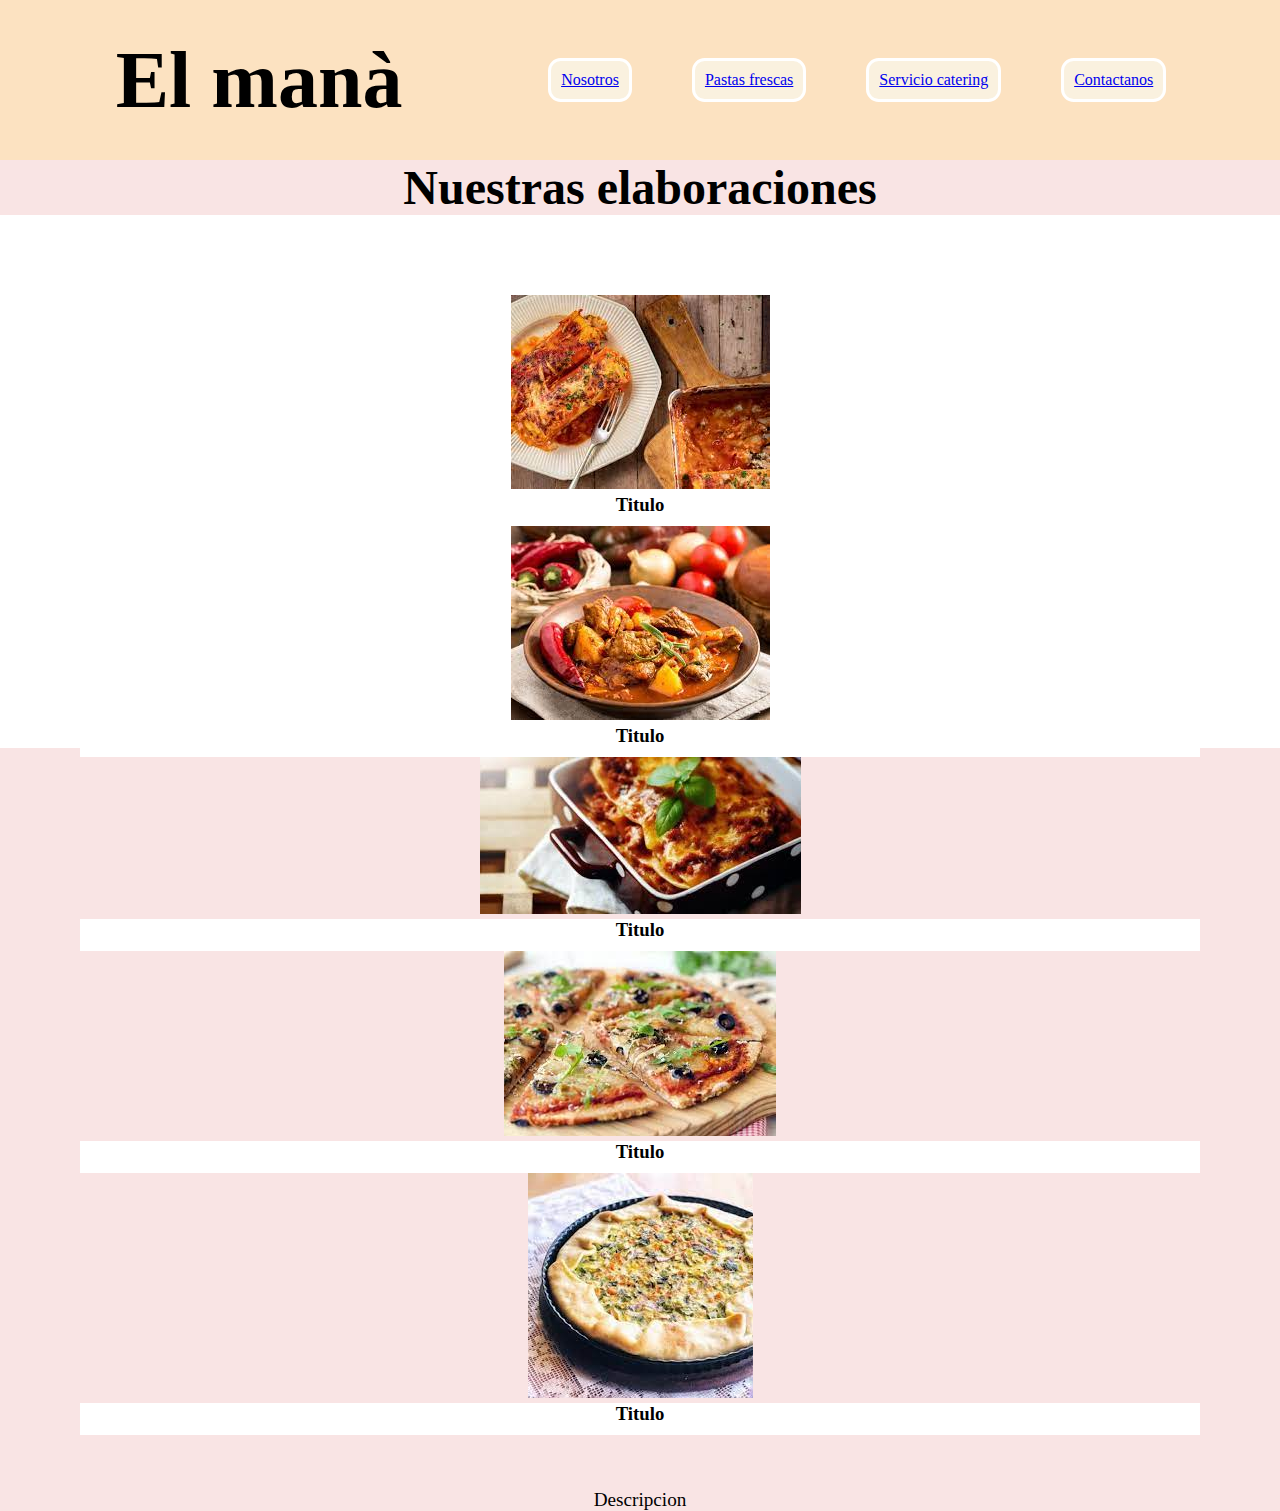
==== pages/cocinacasera.html @ 877b523a "subiendo archivo de mi web el mana" ====
<!DOCTYPE html>
<html lang="en">
<head>
    <meta charset="UTF-8">
    <meta http-equiv="X-UA-Compatible" content="IE=edge">
    <meta name="viewport" content="width=device-width, initial-scale=1.0">
    <!--link de tipografia-->
    
    <link rel="preconnect" href="https://fonts.googleapis.com">
    <link rel="preconnect" href="https://fonts.gstatic.com" crossorigin>
    <link href="https://fonts.googleapis.com/css2?family=Nunito:wght@200&family=Open+Sans&display=swap" rel="stylesheet">
    
    <!--link de mi css-->
    <link rel="stylesheet" href="../css/styles.css">


    <title>Cocina casera</title>
</head>
<body>
    <header>
        <h1> El manà </h1>
        <nav>
    <ul>
        <li>
            <a href="../index.html">
            Nosotros
            </a>
        </li>
         <li>   <a href="../pages/pastasfrescas.html">
            Pastas frescas
            </a>
        </li>
        <li>
            <a href="../pages/serviciocatering.html">
            Servicio catering
            </a>
        </li>
        <li>
            <a href="../pages/contactanos.html">
            Contactanos
            </a>
        </li>
    </ul>
</nav>
</header>
<h2>
    Nuestras elaboraciones 
</h2>

<main class="casero">
    <img src="/img/cocina casera/canelones.jfif" alt="imagen de canelones ">
    <div>
        <h3>Titulo</h3>
        <p>Descripcion</p>
    </div>
    <img src="/img/cocina casera/estofado.jfif" alt="imagen de estofado">
    <div>
        <h3>Titulo</h3>
        <p>Descripcion</p>
    </div>
    <img src="/img/cocina casera/lasagna.jfif" alt="imagen de lasagna">
    <div>
        <h3>Titulo</h3>
        <p>Descripcion</p>
    </div>
    <img src="/img/cocina casera/pizza.jfif" alt="imagen de pizza integral">
    <div>
        <h3>Titulo</h3>
        <p>Descripcion</p>
    </div>
    <img src="/img/cocina casera/tarta.jfif" alt="imagen de tarta">
    <div>
        <h3>Titulo</h3>
        <p>Descripcion</p>
    </div>
</main>




</body>
</html>
---- css/styles.css ----
/*


header h1{
    background-color: aquamarine;
    color: burlywood;
    text-align: start;
    font-size: 50px;
    font-family:'Nunito', sans-serif;
    font-family: 'Open Sans', sans-serif; 

}



.pasta{
    
    height: 400px;
    margin-bottom: 40px;
    display: flex;
    flex-direction: column;
    align-items: center;
    justify-content: space-evenly;
    border-style: ridge;

}

 nav ul li {
    background-color: blanchedalmond;
    width: 100px;
    height: 50px;px;
    display: inline-flex;
    padding: 5px;
    margin: 5px;
    align-items: flex-end;



}

a{
    color: peru;
    text-decoration: none;
    font-family:'Nunito', sans-serif;
    font-family: 'Open Sans', sans-serif; 
    
}*/
/*estilos del contenedor principal
.colores {
    display: flex;
    flex-wrap: wrap;
}
.plato{
    display: flex;
    height: 750px;
    justify-content: right;
}
  


h2{
    color: peru;
    text-align: center;
    font-size: 35px;
    font-family:'Nunito', sans-serif;
    font-family: 'Open Sans', sans-serif; 
    margin: 50px;
}

nav ol li{
    list-style: none;
    font-size: 'Nunito', sans-serif;
    font-family: 'Open Sans', sans-serif;;
    text-align: center;
    color: peru;
    font-size: 28px;
}

h3{
    font-size:'Nunito', sans-serif;
    font-family: 'Open Sans', sans-serif; 
    color: peru;
    color: peru;
    text-align: center;
    font-size: 28px;
    font-family:'Nunito', sans-serif;
    font-family: 'Open Sans', sans-serif; 
    margin: 50px;
}

span{
    font-size: 'Nunito', sans-serif;
    font-family: 'Open Sans', sans-serif;
    color: peru;

}
.enlace{
    font-size:25px;
    text-align: center;
}

h4{
    font-size:'Nunito', sans-serif;
    font-family: 'Open Sans', sans-serif ;
    color: burlywood;
    font-size: 10px;
    text-align: center;
}
/* seccion pastas frescas



.pastasfrescas{
    display: flex;
    justify-content: space-around;


}
/*seccion cocina casera productos

.casero{
    display: flex;
    justify-content: space-around;
}

/*seccion servicio de catering

.plato{
    display:flex;
    justify-content: space-around;
    height: 250px;
}

.texto{
    text-align: center;
    font-size: 25px;
    font-size:'Nunito', sans-serif;
    font-family: 'Open Sans', sans-serif ;
    color:rgb(232, 169, 86);
}

/*seccion formulario

fieldset{
    text-align: center;
    font-size: 25px;
    font-size:'Nunito', sans-serif;
    font-family: 'Open Sans', sans-serif ;
    color:rgb(232, 169, 86);
}*/



/*PROBANDO GRID

*{
    margin: 0px;
    padding: 0px;
    box-sizing: border-box;
}

/*BODY

body{
    background-color: bisque;
}

header h1 {
    text-align: center;
}

nav {
    margin: 2.5rem;
}

nav ul {
    display: flex;
    justify-content: space-evenly;
}

nav ul li {
    list-style: none;
    background-color: whitesmoke;
    padding:4px;
    border-radius: 1rem;
}*/
/*

.importanteP{
    display: grid;
    grid-template-areas: "coloresF  nosotrosM";
                         
    justify-content: center;
                        
}
 
.platoR{
    height: 500px;
    margin: 5px;
    justify-content: flex-end;

}*/

/*reset*/
*{
    margin: 0;
    padding: 0;
    box-sizing: border-box;

  }
body{ 
    background-color: rgb(249, 228, 228);
}

html{
    text-align: center;
    font-size: 32px;
}

p{
    font-size: 1rem;
}

.contenedor {
    gap: 0.5rem; 
    min-height: 880px;
    align-items: center;
    justify-content: center;
    background-color: rosybrown;
    margin: auto 0; 
    display: grid;
    grid-template-columns: 1fr 2fr 2fr 2fr;
    grid-template-rows: 10% 65% 5% 25%;
    grid-template-areas: "header header header header"
                         "aside aside main main"
                         "div div div div"
                         "footer footer footer footer";
} 

/* ESTILOS HEADER */

header{
    height: 5rem;
    background-color: rgb(252, 226, 193);
    grid-area: header;
    display: flex;
    justify-content: space-evenly;
    align-items: center;
    font-size: 0.7rem;
}

header h1{
    text-align: left;
    padding: 1rem;
    font-size: 2.5rem;
}

nav ul {
    display: flex;
}

header nav ul li {
    padding: 10px;
    background-color: rgb(250, 241, 223);
    list-style: none;
    margin: 30px;
    text-decoration-line: none;
    border: 0.1rem solid white;
    border-radius: 0.4rem;
    font-size: 0.5rem;
    
}

main{
    height: 533px;
    grid-area: main;
    background-color: white;
    font-size: 0.6rem;
    padding: 2.5rem;

}
main nav ol li {
    list-style: none;
    margin: 00.5rem;

}

main p{
    font-size: 0.6rem;
    margin: 2rem;
    text-align: center;
    align-items: center;
}

aside{
    grid-area: aside;
    
}

aside img{
    width: 100%;
    display: grid;
    border:  0.5rem solid white ;
    height: 16.7rem;

}

div{
    background-color: white;
    grid-area: div;
    height: 1rem;
    text-align: center;
    font-size: 00.5rem;
}

footer{
    background-color: white;
    grid-area: footer;
    font-size: 00.5rem;
    height: 1rem;
    

}

/* MEDIA QUERIES



@media screen and (min-width:1024px) {

     body{
        background-color: green;
     }
     
.contenedor {
    
        grid-template-areas: "header header header"
                             "aside main main"
                             "div div div"
                             "footer footer footer";
                            }
                 
    
    
    }    */

    @media screen and (max-width:768px){
        body{
            background-color: blue;
        }


        img{
            display: block;
            width: 100%;
        }
        .contenedor {
            width: 100%;
            grid-template-columns: 100%;
            grid-template-rows: repeat(4, auto);
            grid-template-areas: "header "
                                 "main "
                                 "aside"
                                 "div "
                                 "footer";
                          
        }
    }
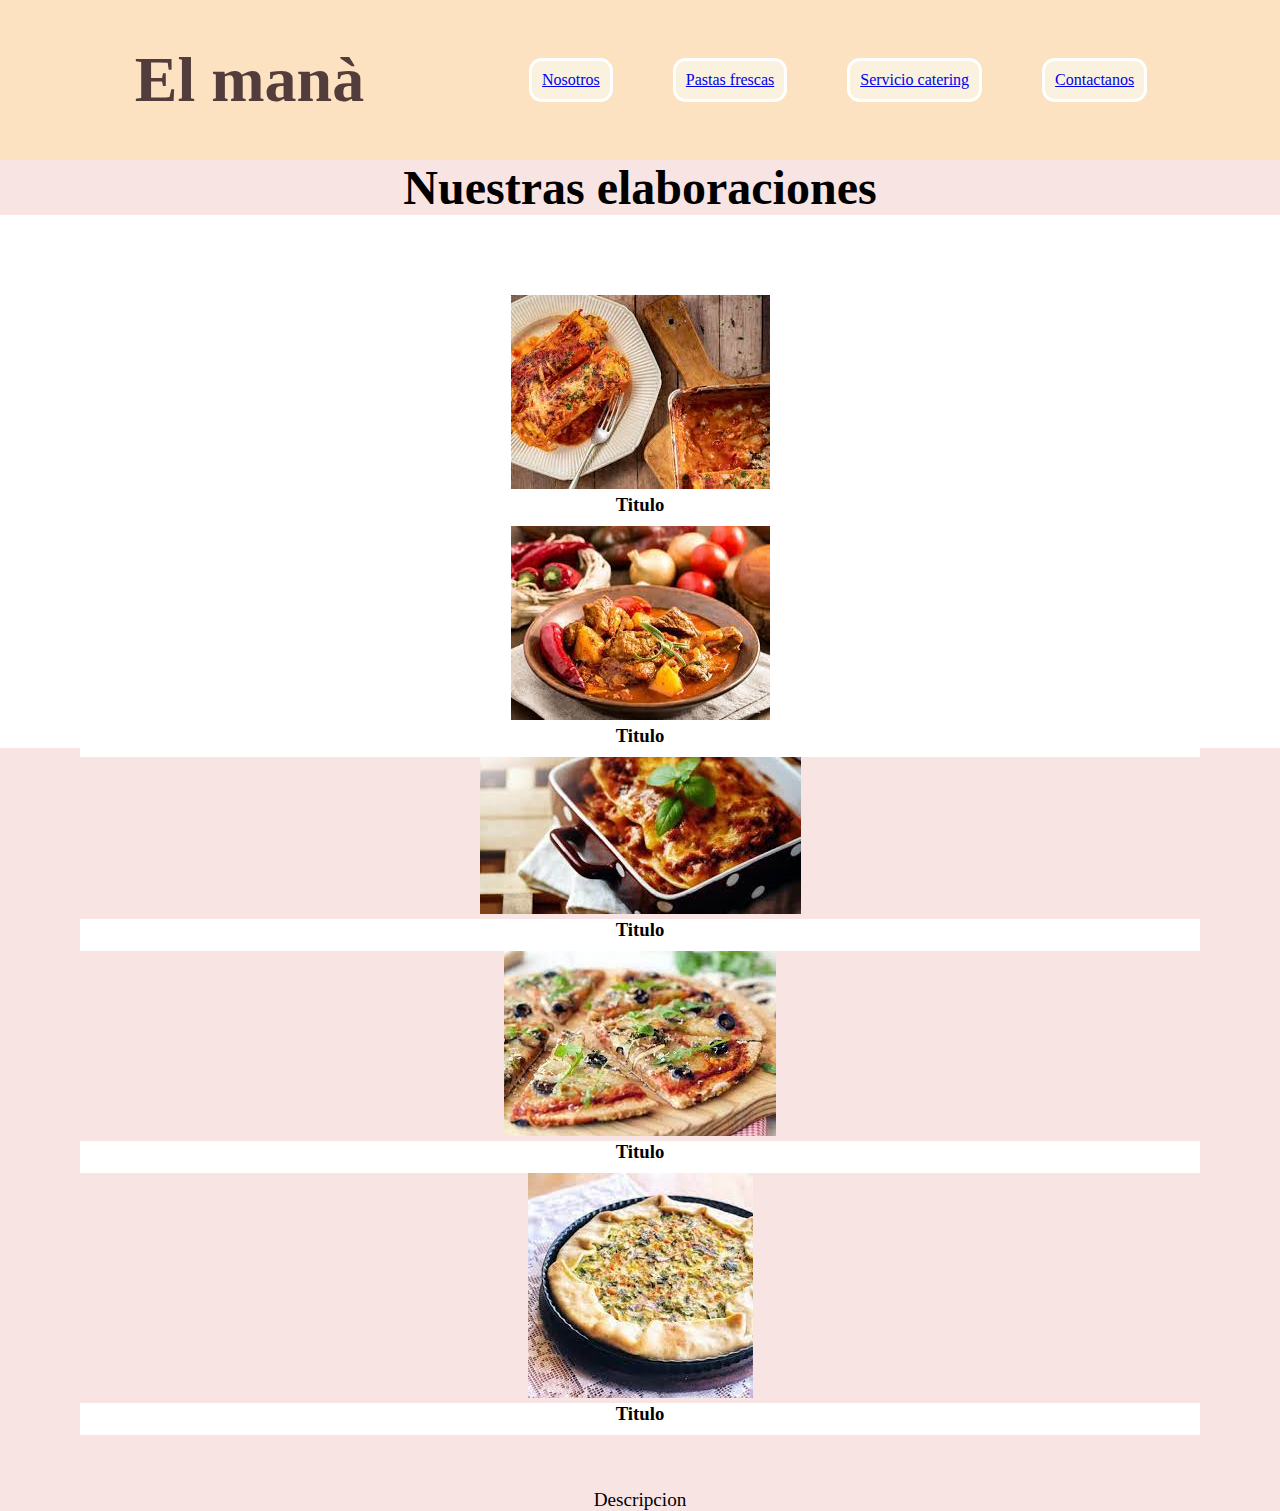
==== commit 30e5c1d4: "agrego animaciones a mi h1 y nav" ====
--- a/pages/cocinacasera.html
+++ b/pages/cocinacasera.html
@@ -21,21 +21,21 @@
         <h1> El manà </h1>
         <nav>
     <ul>
-        <li>
+        <li class="uno">
             <a href="../index.html">
             Nosotros
             </a>
         </li>
-         <li>   <a href="../pages/pastasfrescas.html">
+         <li class="dos">   <a href="../pages/pastasfrescas.html">
             Pastas frescas
             </a>
         </li>
-        <li>
+        <li class="tres">
             <a href="../pages/serviciocatering.html">
             Servicio catering
             </a>
         </li>
-        <li>
+        <li class="cuatro">
             <a href="../pages/contactanos.html">
             Contactanos
             </a>
--- a/css/styles.css
+++ b/css/styles.css
@@ -246,13 +246,14 @@
     display: flex;
     justify-content: space-evenly;
     align-items: center;
-    font-size: 0.7rem;
+ 
 }
 
 header h1{
     text-align: left;
     padding: 1rem;
-    font-size: 2.5rem;
+    font-size: 2rem;
+    color: rgb(83, 60, 60);
 }
 
 nav ul {
@@ -267,7 +268,7 @@
     text-decoration-line: none;
     border: 0.1rem solid white;
     border-radius: 0.4rem;
-    font-size: 0.5rem;
+   font-size: 0.5rem;
     
 }
 
@@ -322,27 +323,7 @@
 
 }
 
-/* MEDIA QUERIES
-
-
-
-@media screen and (min-width:1024px) {
-
-     body{
-        background-color: green;
-     }
-     
-.contenedor {
-    
-        grid-template-areas: "header header header"
-                             "aside main main"
-                             "div div div"
-                             "footer footer footer";
-                            }
-                 
-    
-    
-    }    */
+/* MEDIA QUERIES*/
 
     @media screen and (max-width:768px){
         body{
@@ -368,15 +349,33 @@
     }
     
 
-
-
-
-
-
-
-
-
-
-
-
-
+/* ANIMACIONES PARA EL DESAFIO*/
+
+header h1:hover {
+    
+font-size: 3.5rem;
+}
+
+.uno:hover {
+    font-size: 0.3rem;
+}
+
+.dos:hover{
+    font-size: 0.3rem ;
+}
+
+.tres:hover{
+    font-size: 0.3rem;
+}
+
+.cuatro:hover{
+    font-size: 0.3rem;
+}
+
+
+
+
+
+
+
+
